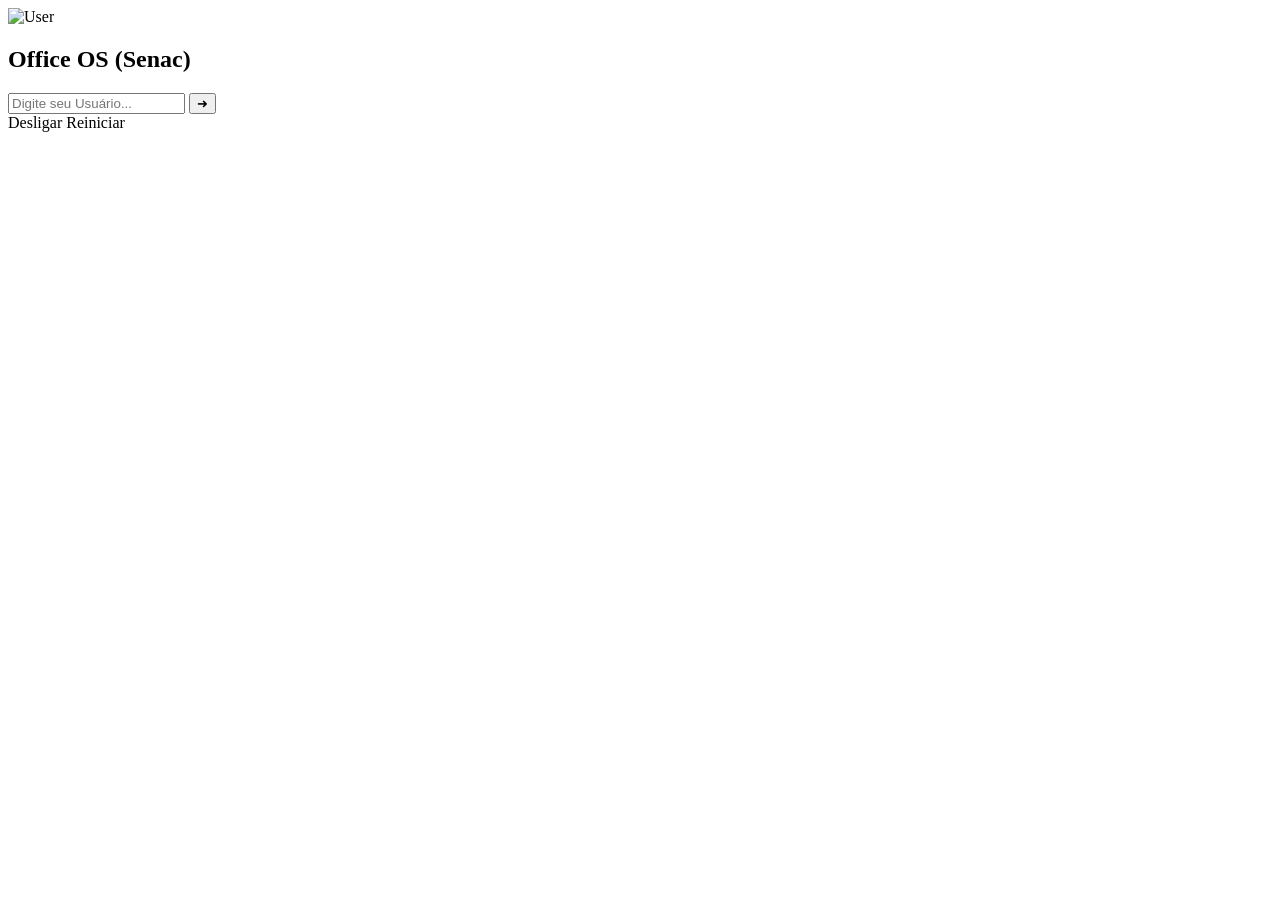
==== index.html @ bcde4888 "fix: links fixed!" ====
<!DOCTYPE html>
<html lang="pt-br">
<head>
    <meta charset="UTF-8">
    <meta name="viewport" content="width=device-width, initial-scale=1.0">
    <link rel="stylesheet" href="assets/css/style.css">
    <link rel="stylesheet" href="assets/css/responsividade.css">
    <link href="https://fonts.googleapis.com/css2?family=Pixelify+Sans:wght@400;700&display=swap" rel="stylesheet">
    <link rel="icon" type="image/png" href="https://cdnb.artstation.com/p/assets/images/images/007/413/479/large/althea-krebelj-pixel-computer.jpg?1505969564">

    <title>Office Simulator - Login</title>
</head>
<body>

    <div class="login-container">
        
        <div class="user-avatar">
            <img src="https://upload.wikimedia.org/wikipedia/commons/7/7c/Profile_avatar_placeholder_large.png" alt="User">
        </div>

        <h2 class="os-title">Office OS (Senac) </h2>
        
        <div class="input-group">
            <input type="text" id="nickname" placeholder="Digite seu Usuário..." autocomplete="off">
            <button onclick="entrar()" title="Entrar">➜</button>
        </div>

        <div class="footer-options">
            <span>Desligar</span>
            <span>Reiniciar</span>
        </div>

    </div>

    <script src="assets/js/index.js"></script>
</body>
</html>
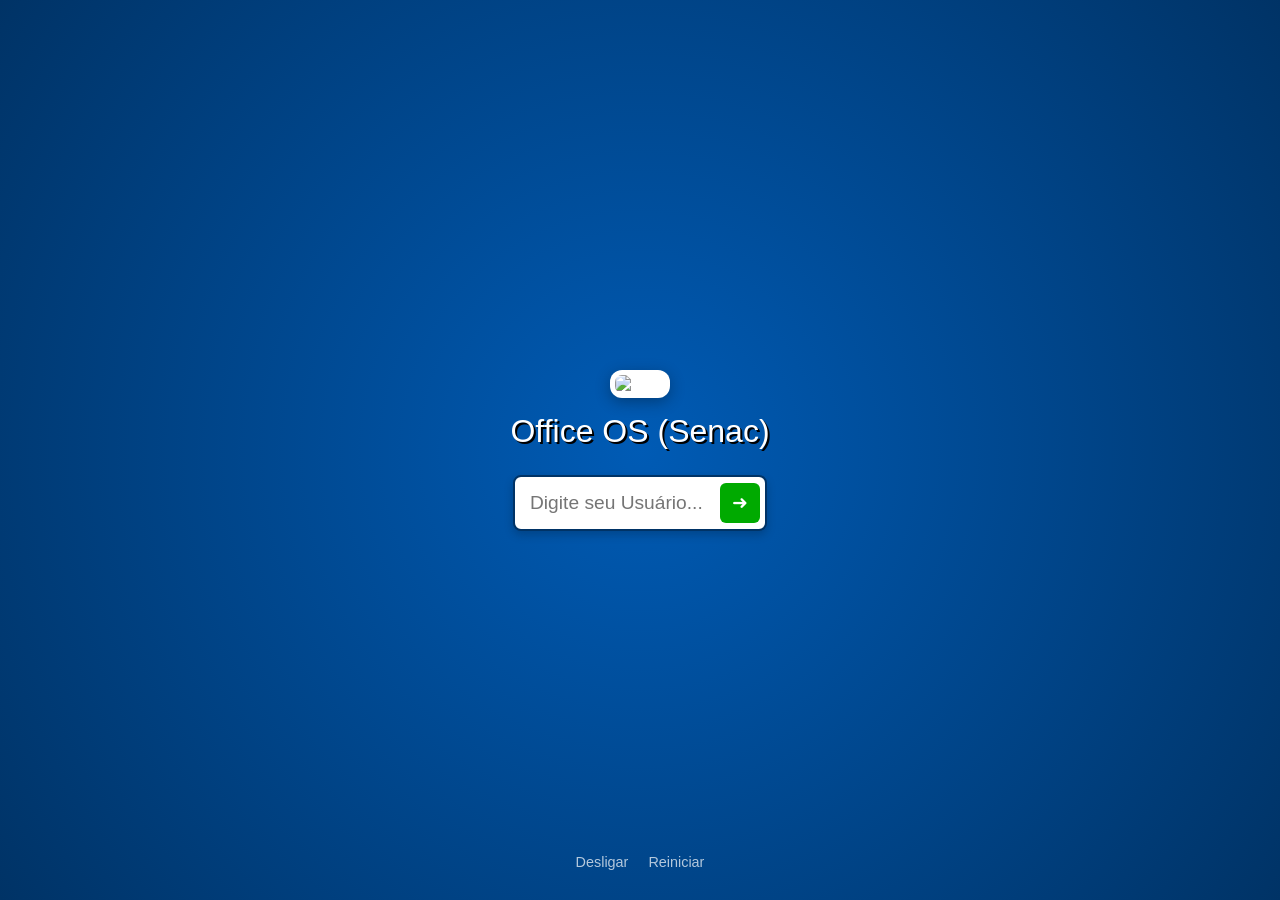
==== commit 57390743: "fix: links errors!" ====
--- a/index.html
+++ b/index.html
@@ -3,8 +3,8 @@
 <head>
     <meta charset="UTF-8">
     <meta name="viewport" content="width=device-width, initial-scale=1.0">
-    <link rel="stylesheet" href="assets/css/style.css">
-    <link rel="stylesheet" href="assets/css/responsividade.css">
+    <link rel="stylesheet" href="public/assets/css/index.css">
+    <link rel="stylesheet" href="public/assets/css/responsividade.css">
     <link href="https://fonts.googleapis.com/css2?family=Pixelify+Sans:wght@400;700&display=swap" rel="stylesheet">
     <link rel="icon" type="image/png" href="https://cdnb.artstation.com/p/assets/images/images/007/413/479/large/althea-krebelj-pixel-computer.jpg?1505969564">
 
@@ -32,6 +32,6 @@
 
     </div>
 
-    <script src="assets/js/index.js"></script>
+    <script src="public/assets/js/index.js"></script>
 </body>
 </html>
--- a/public/assets/css/index.css
+++ b/public/assets/css/index.css
@@ -0,0 +1,120 @@
+/* =========================================
+   ARQUIVO: assets/css/index.css
+   TEMA: Login Retrô (Estilo Windows XP/7)
+   ========================================= */
+
+/* Reseta as margens padrão do navegador */
+* {
+    margin: 0;
+    padding: 0;
+    box-sizing: border-box;
+}
+
+body {
+    font-family: 'Pixelify Sans', sans-serif; /* Fonte retrô */
+    /* Fundo Azul Clássico com degradê radial */
+    background-color: #004E98; 
+    background-image: radial-gradient(circle, #005bb5 0%, #003366 100%);
+    height: 100vh;
+    display: flex;
+    justify-content: center;
+    align-items: center;
+    color: white;
+    overflow: hidden;
+}
+
+/* Container principal (substitui o antigo .login-box) */
+.login-container {
+    text-align: center;
+    display: flex;
+    flex-direction: column;
+    align-items: center;
+    gap: 15px;
+    animation: fadeIn 1.5s ease-in-out;
+}
+
+/* O Avatar do usuário (Quadrado com borda arredondada) */
+.user-avatar img {
+    width: 120px;
+    height: 120px;
+    border-radius: 12px;
+    border: 3px solid rgba(255, 255, 255, 0.5);
+    box-shadow: 0 4px 15px rgba(0,0,0,0.3);
+    background: #fff;
+    padding: 2px;
+    object-fit: cover; /* Garante que a imagem não estique */
+}
+
+/* Título do Sistema */
+.os-title {
+    font-size: 2rem;
+    font-weight: 400;
+    text-shadow: 2px 2px 0px #000; /* Sombra dura para efeito retro */
+    margin-bottom: 10px;
+}
+
+/* Grupo que junta o Input e o Botão */
+.input-group {
+    display: flex;
+    align-items: center;
+    background: white;
+    padding: 5px;
+    border-radius: 8px;
+    box-shadow: 0 4px 10px rgba(0,0,0,0.2);
+    border: 2px solid #003366; /* Borda azul escura */
+}
+
+input {
+    border: none;
+    outline: none;
+    padding: 10px;
+    font-size: 1.2rem;
+    font-family: 'Pixelify Sans', sans-serif;
+    width: 200px;
+    color: #333;
+}
+
+button {
+    background: #00aa00; /* Verde estilo botão "Ir" */
+    border: none;
+    width: 40px;
+    height: 40px;
+    border-radius: 6px;
+    color: white;
+    font-size: 1.2rem;
+    cursor: pointer;
+    transition: background 0.2s;
+    display: flex;
+    justify-content: center;
+    align-items: center;
+}
+
+button:hover {
+    background: #00cc00;
+}
+
+button:active {
+    transform: scale(0.95); /* Efeito de clique */
+}
+
+/* Rodapé decorativo */
+.footer-options {
+    position: absolute;
+    bottom: 30px;
+    display: flex;
+    gap: 20px;
+    font-size: 0.9rem;
+    opacity: 0.7;
+    cursor: not-allowed; /* Mostra o ícone de proibido ao passar o mouse */
+}
+
+.footer-options span:hover {
+    text-decoration: underline;
+    opacity: 1;
+}
+
+/* Animação suave de entrada */
+@keyframes fadeIn {
+    from { opacity: 0; transform: translateY(-20px); }
+    to { opacity: 1; transform: translateY(0); }
+}
--- a/public/assets/css/responsividade.css
+++ b/public/assets/css/responsividade.css
@@ -0,0 +1,138 @@
+/* ============================================================
+   RESPONSIVIDADE GERAL - OFFICE SIMULATOR
+   Aplica mudanças quando a tela for menor que 768px (Celulares e Tablets)
+   ============================================================ */
+
+@media (max-width: 768px) {
+
+    /* --- 1. AJUSTES GERAIS --- */
+    body {
+        /* Garante que o fundo cubra tudo e evita rolagens indesejadas */
+        background-size: cover;
+        overflow: hidden; 
+    }
+
+    /* Aumenta levemente a fonte base para leitura em telas pequenas */
+    * {
+        box-sizing: border-box;
+    }
+
+    /* --- 2. JANELAS FLUTUANTES (Ranking, Specs, Senha) --- */
+    /* Força as janelas a ocuparem a tela do celular */
+    .janela-leaderboard, 
+    .janela-flutuante,
+    .janela-senha-rh, 
+    #program-manager, 
+    #email-window {
+        width: 95% !important;        /* Ocupa 95% da largura */
+        max-width: none !important;   /* Tira limite de largura */
+        height: auto !important;      /* Altura ajustável */
+        max-height: 90vh !important;  /* Não deixa passar da altura da tela */
+        
+        /* Centralização Absoluta */
+        top: 50% !important;
+        left: 50% !important;
+        transform: translate(-50%, -50%) !important;
+    }
+
+    /* Ajuste específico para a janela do jogo (Program Manager) */
+    #program-manager {
+        height: 80vh !important; /* Um pouco maior para caber as pastas */
+    }
+
+    /* --- 3. LEADERBOARD (Tabela) --- */
+    /* Faz a tabela ter rolagem horizontal se não couber os dados */
+    .tabela-container {
+        overflow-x: auto; 
+        max-height: 50vh; /* Limita altura da lista no celular */
+    }
+
+    .tabela-retro th, .tabela-retro td {
+        padding: 5px !important; 
+        font-size: 12px !important; /* Letra menor na tabela */
+    }
+
+    /* --- 4. ÁREA DE TRABALHO (Desktop Icons) --- */
+    #desktop {
+        display: flex;
+        flex-direction: row; /* Mantém linha, mas quebra se precisar */
+        flex-wrap: wrap;
+        align-content: flex-start;
+        padding: 10px;
+        gap: 10px;
+    }
+
+    .desktop-icon {
+        width: 70px; /* Ícones menores */
+        margin: 5px;
+        font-size: 12px;
+    }
+
+    .desktop-icon img {
+        width: 32px !important; /* Ícone visual menor */
+    }
+
+    /* --- 5. MENU INICIAR & BARRA DE TAREFAS --- */
+    .start-menu {
+        width: 80% !important; /* Menu ocupa quase toda largura */
+        left: 5px !important;
+        bottom: 50px !important;
+    }
+
+    #taskbar {
+        height: 45px !important; /* Barra um pouco maior para o dedo */
+    }
+
+    .start-btn {
+        padding: 5px 15px !important; /* Botão iniciar maior */
+    }
+
+    /* --- 6. BOTÕES EM GERAL --- */
+    /* Aumenta área de toque para dedos */
+    button, .btn-retro {
+        padding: 12px 10px !important; 
+        font-size: 14px !important;
+        touch-action: manipulation; /* Melhora resposta ao toque */
+    }
+
+    /* --- 7. TELA DE LOGIN (Index) --- */
+    .login-container {
+        width: 90% !important;
+    }
+
+    .os-title {
+        font-size: 22px !important;
+    }
+
+    /* --- 8. MEMES E EXTRAS --- */
+    #meme-overlay img, #mirror-overlay img {
+        max-width: 95% !important;
+        height: auto !important;
+    }
+}
+
+/* ============================================================
+   TELAS MUITO PEQUENAS (Ex: iPhone SE, Galaxy Fold fechado)
+   ============================================================ */
+@media (max-width: 380px) {
+    .titulo-texto span {
+        font-size: 11px; /* Diminui título da janela */
+        white-space: nowrap;
+        overflow: hidden;
+        text-overflow: ellipsis;
+        max-width: 150px;
+    }
+    
+    h2 {
+        font-size: 16px !important;
+    }
+    
+    .rodape-acoes {
+        flex-direction: column; /* Botões um embaixo do outro */
+        gap: 10px;
+    }
+    
+    .rodape-acoes button {
+        width: 100%; /* Botão ocupa largura total */
+    }
+}
